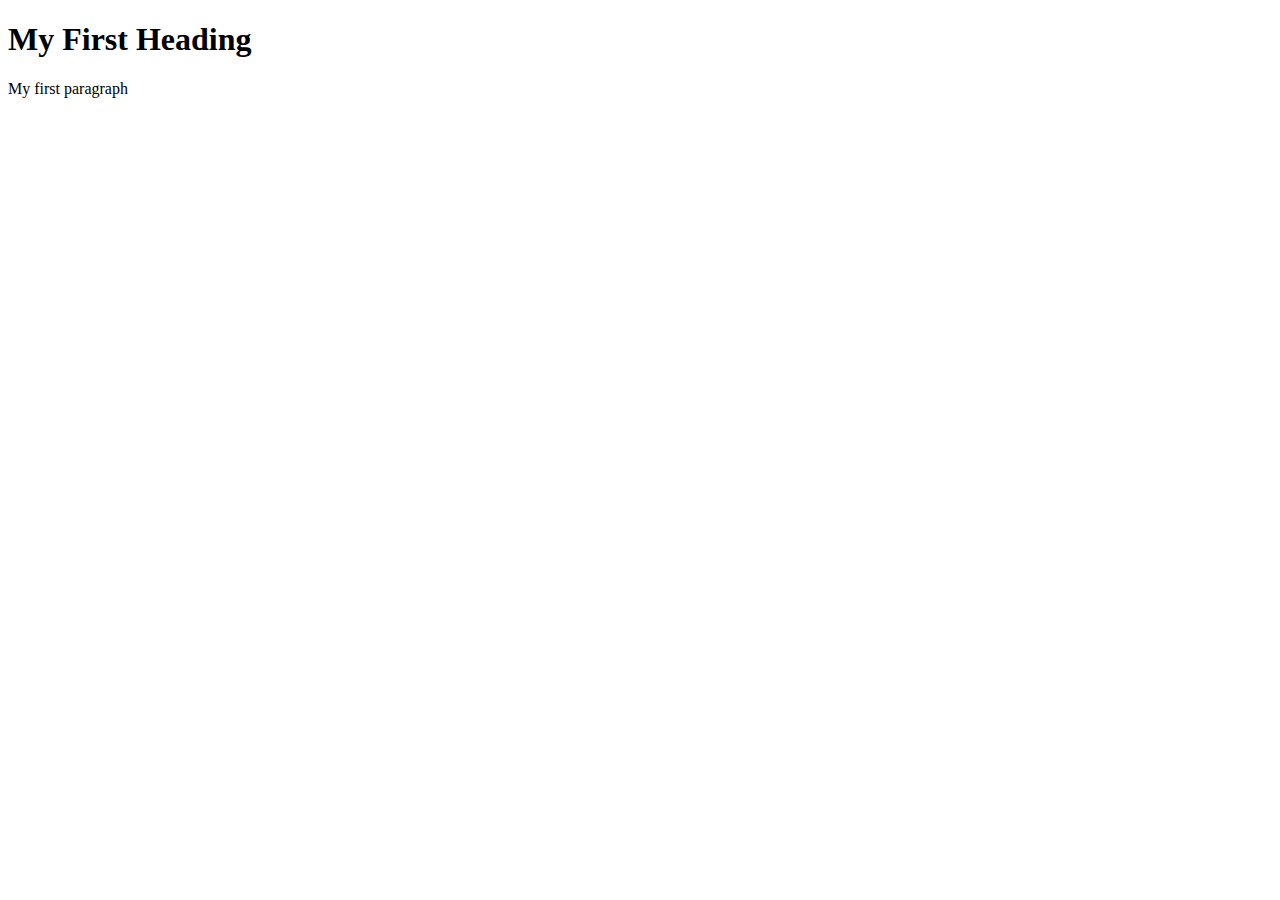
==== index.html @ bc088331 "class excerise" ====
<!DOCTYPE html>
<html>
    <head>
        <title>My first Web Page</title>
    </head>
    <body>
        <h1>My First Heading</h1>
        <p>My first paragraph</p>
    </body>
</html>

<!-- <p>My Web Site Brand</p>
<ul>
    <li>Home</li>
    <li>About</li>
    <li>Gallery</li>
    <li>Contact</li>
</ul>
<h1>My First Heading</h1>
<p>My first paragraph</p>
<p>@ Copyright 2020</p> -->
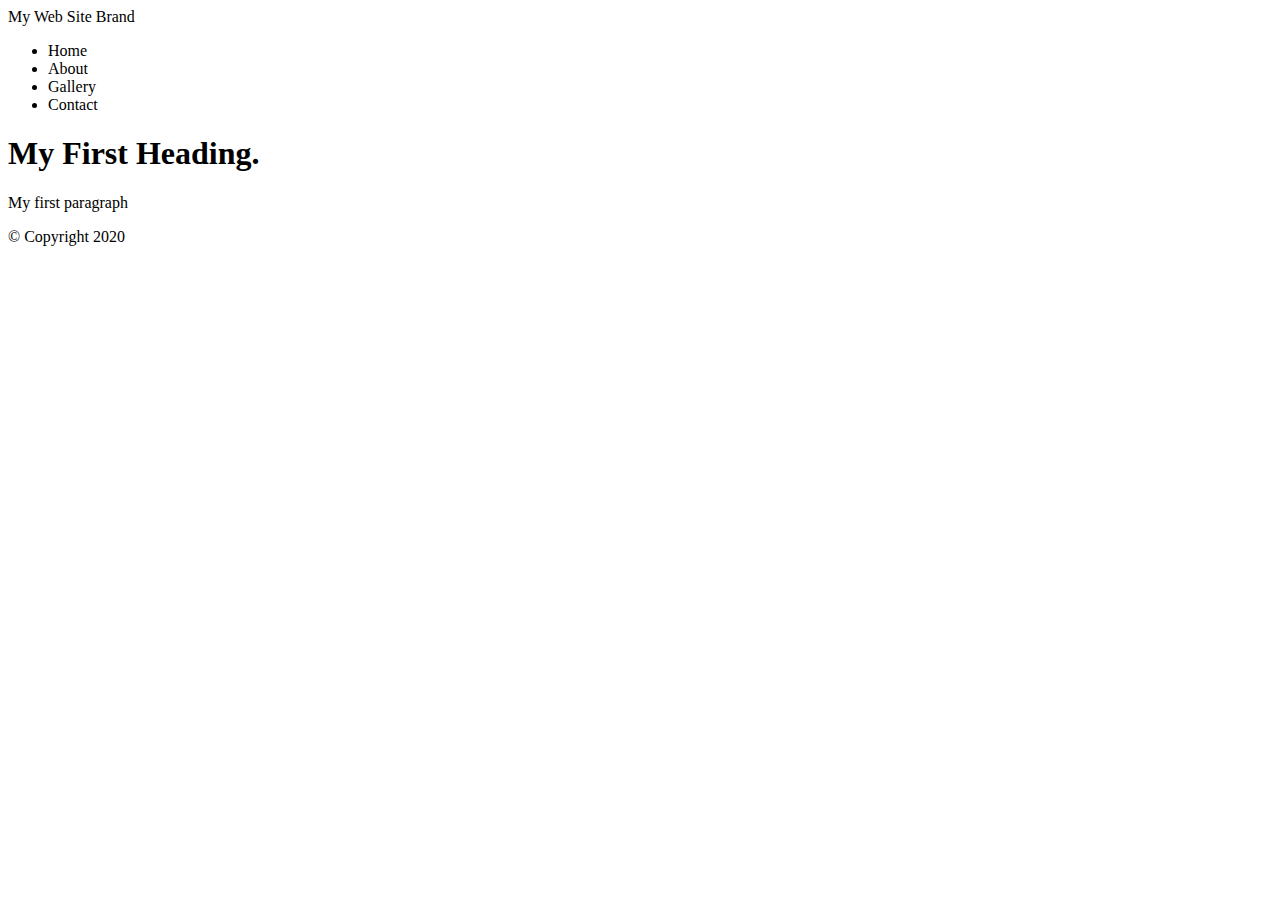
==== commit 7eff9536: "second commit" ====
--- a/index.html
+++ b/index.html
@@ -4,18 +4,27 @@
         <title>My first Web Page</title>
     </head>
     <body>
-        <h1>My First Heading</h1>
-        <p>My first paragraph</p>
+        <!-- Container to wrap everything -->
+        <div id ="container">
+            <header>My Web Site Brand</header>
+            <!-- Main Navigation -->
+            <nav>
+                <ul>
+                    <li>Home</li>
+                    <li>About</li>
+                    <li>Gallery</li>
+                    <li>Contact</li>
+                </ul>
+            </nav><!-- End Main Navigate -->
+            <!--  Main Content -->
+            <main>
+                <h1>My First Heading.</h1>
+                <p>My first paragraph</p>
+            </main> <!-- End  Main Content -->
+            <!-- Footer Information -->
+            <footer>&copy; Copyright 2020</footer>
+            <!-- End Container -->
+        </div>
+       
     </body>
 </html>
-
-<!-- <p>My Web Site Brand</p>
-<ul>
-    <li>Home</li>
-    <li>About</li>
-    <li>Gallery</li>
-    <li>Contact</li>
-</ul>
-<h1>My First Heading</h1>
-<p>My first paragraph</p>
-<p>@ Copyright 2020</p> -->
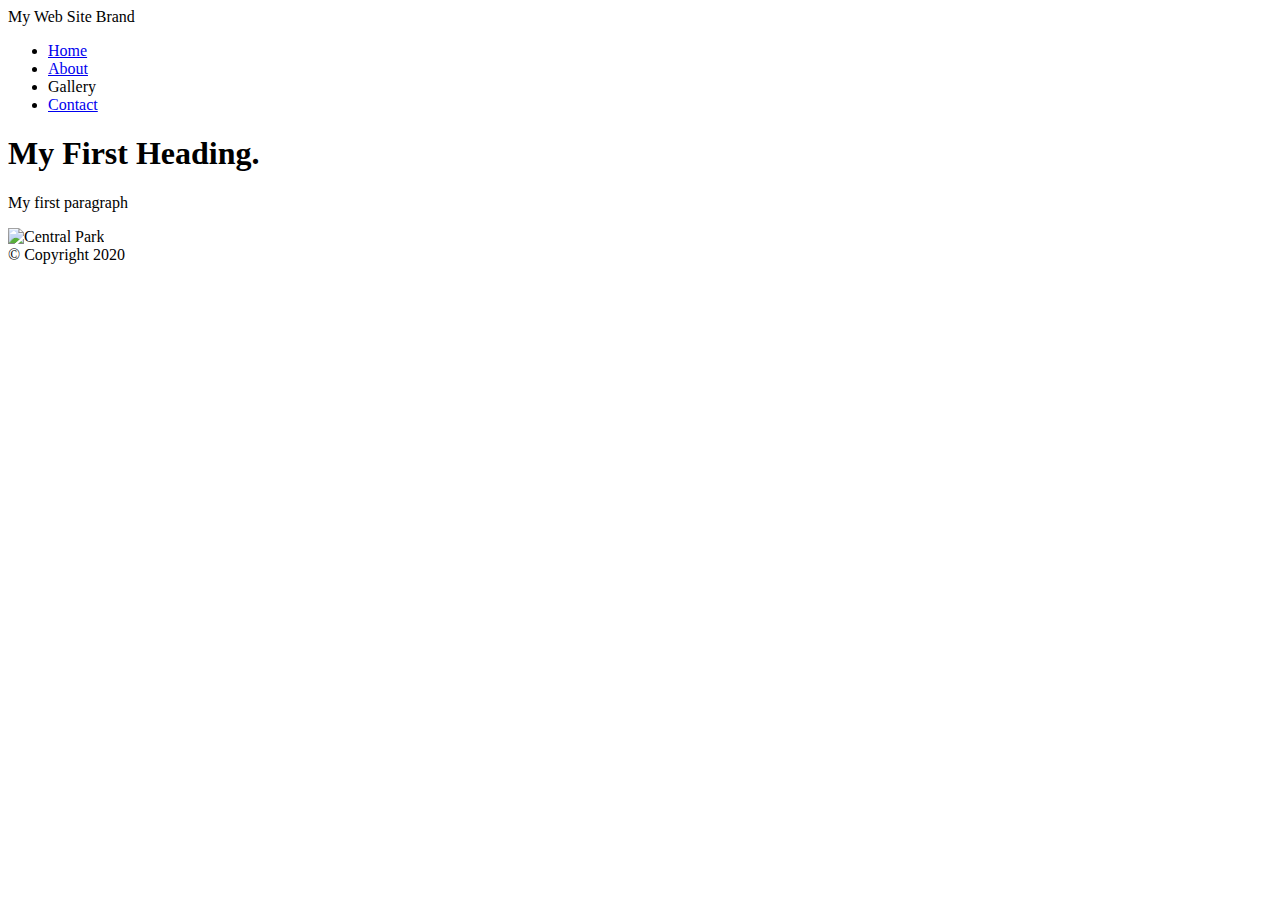
==== commit d8b81480: "Added 2 html pages" ====
--- a/index.html
+++ b/index.html
@@ -10,21 +10,21 @@
             <!-- Main Navigation -->
             <nav>
                 <ul>
-                    <li>Home</li>
-                    <li>About</li>
+                    <li><a href="index.html">Home</a></li>
+                    <li><a href="page2.html">About</a></li>
                     <li>Gallery</li>
-                    <li>Contact</li>
+                    <li><a href="page3.html">Contact</a></li>
                 </ul>
             </nav><!-- End Main Navigate -->
             <!--  Main Content -->
             <main>
                 <h1>My First Heading.</h1>
                 <p>My first paragraph</p>
+                <img src="images/central_park.jpg" alt="Central Park" width="500">
             </main> <!-- End  Main Content -->
             <!-- Footer Information -->
             <footer>&copy; Copyright 2020</footer>
             <!-- End Container -->
         </div>
-       
     </body>
 </html>
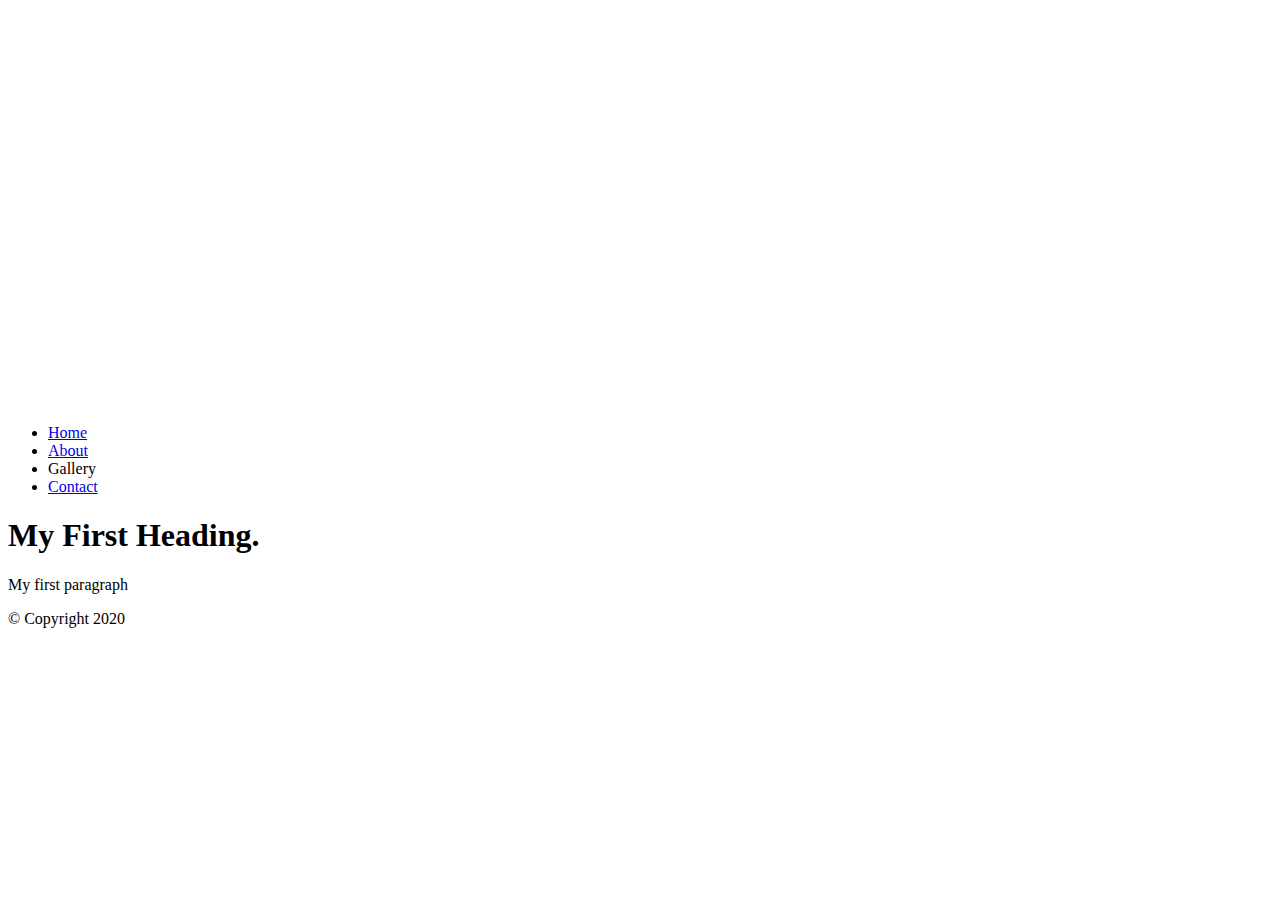
==== commit 7d407ccc: "css commit 1" ====
--- a/index.html
+++ b/index.html
@@ -2,11 +2,19 @@
 <html>
     <head>
         <title>My first Web Page</title>
+        <!-- Embed Style method -->
+        <style>
+            header{
+                background: url(images/central_park.jpg) 0 -200px no-repeat;
+                background-size: 1500px;
+                height: 400px;
+            }
+        </style>
     </head>
     <body>
         <!-- Container to wrap everything -->
         <div id ="container">
-            <header>My Web Site Brand</header>
+            <header style="font-size: 60px; color: #fff;">My Web Site Brand</header>
             <!-- Main Navigation -->
             <nav>
                 <ul>
@@ -20,7 +28,6 @@
             <main>
                 <h1>My First Heading.</h1>
                 <p>My first paragraph</p>
-                <img src="images/central_park.jpg" alt="Central Park" width="500">
             </main> <!-- End  Main Content -->
             <!-- Footer Information -->
             <footer>&copy; Copyright 2020</footer>
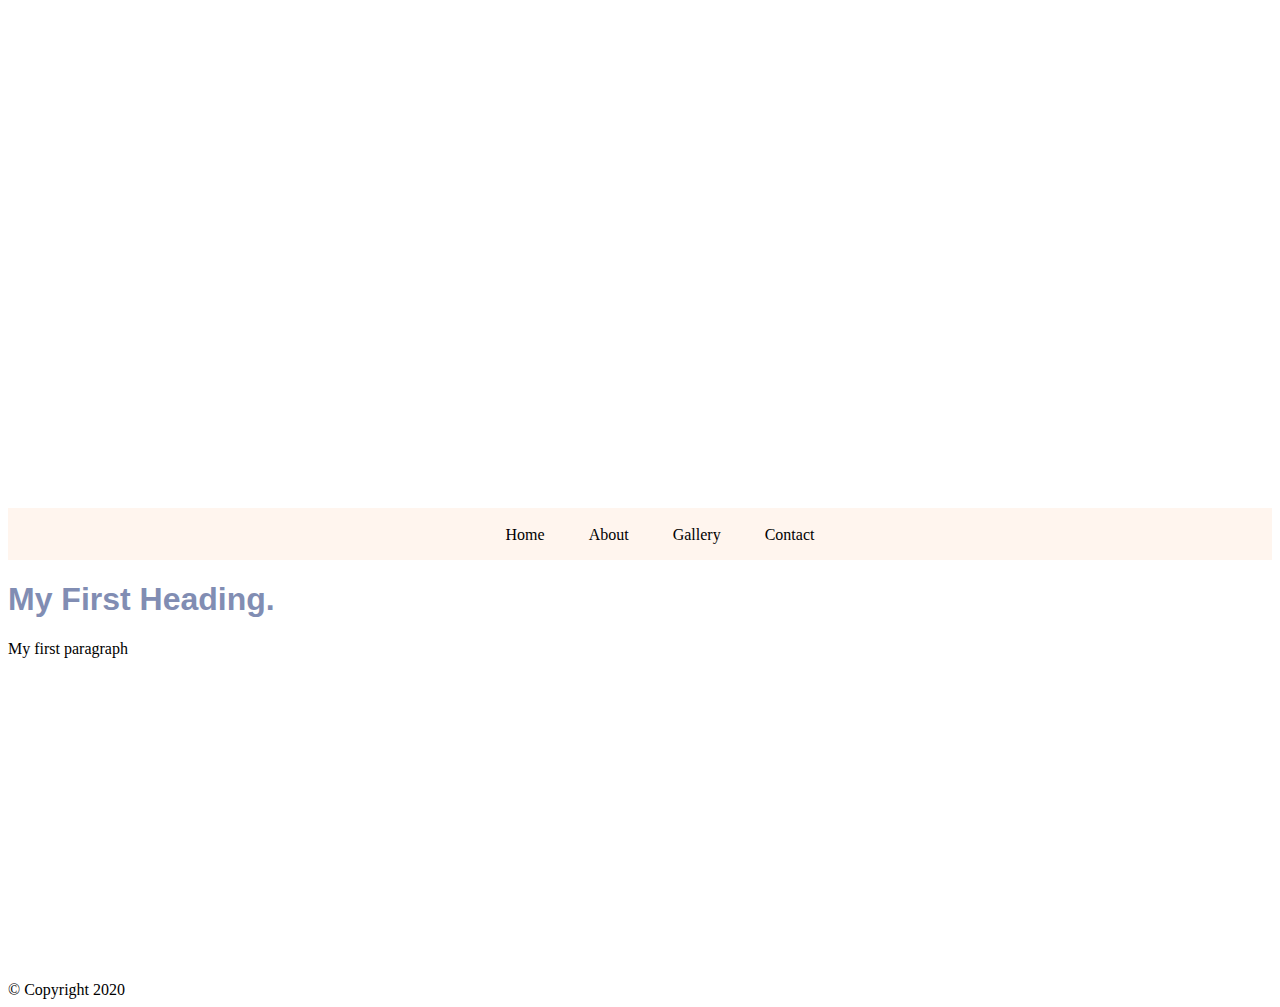
==== commit 46df7a8a: "css commit 2" ====
--- a/index.html
+++ b/index.html
@@ -8,6 +8,43 @@
                 background: url(images/central_park.jpg) 0 -200px no-repeat;
                 background-size: 1500px;
                 height: 400px;
+                padding-top: 100px;
+                padding-left: 100px;
+                font-weight: bold;
+                font-family: Arial, Helvetica, sans-serif;
+            }
+            li{
+                list-style-type: none;
+                display: inline;
+                padding: 0 20px;
+            }
+            li a{
+                text-decoration: none;
+            }
+            li a:link{
+                color: #000;
+            }
+            li a:visited{
+                color: #818db3;
+            }
+            li a:hover{
+                color: #333;
+            }
+            li a:active{
+                color: #753a30;
+            }
+            nav{
+                background-color: rgb(255, 245, 238);
+                height: 50px;
+                text-align: center;
+                padding-top: 2px;
+            }
+            main{
+              height: 400px;  
+            }
+            main h1{
+                color: rgb(129, 141, 179);
+                font-family: arial;
             }
         </style>
     </head>
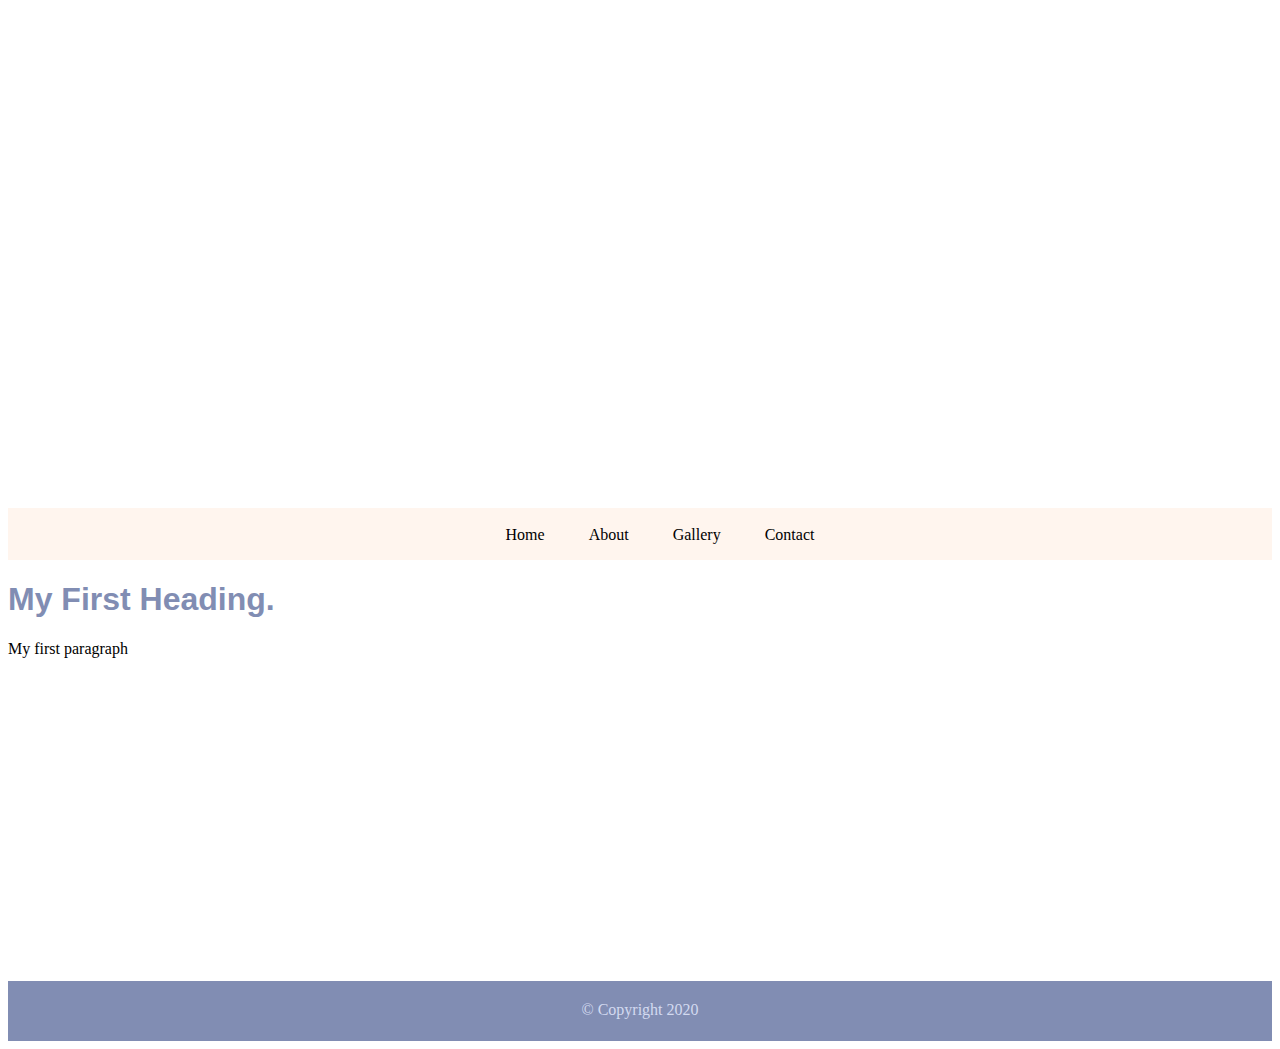
==== commit f8562d1a: "css commit 3" ====
--- a/index.html
+++ b/index.html
@@ -46,6 +46,13 @@
                 color: rgb(129, 141, 179);
                 font-family: arial;
             }
+            footer{
+                height: 40px;
+                background-color: rgb(129, 141, 179);
+                text-align: center;
+                padding-top: 20px;
+                color: rgb(211, 218, 240);
+            }
         </style>
     </head>
     <body>
